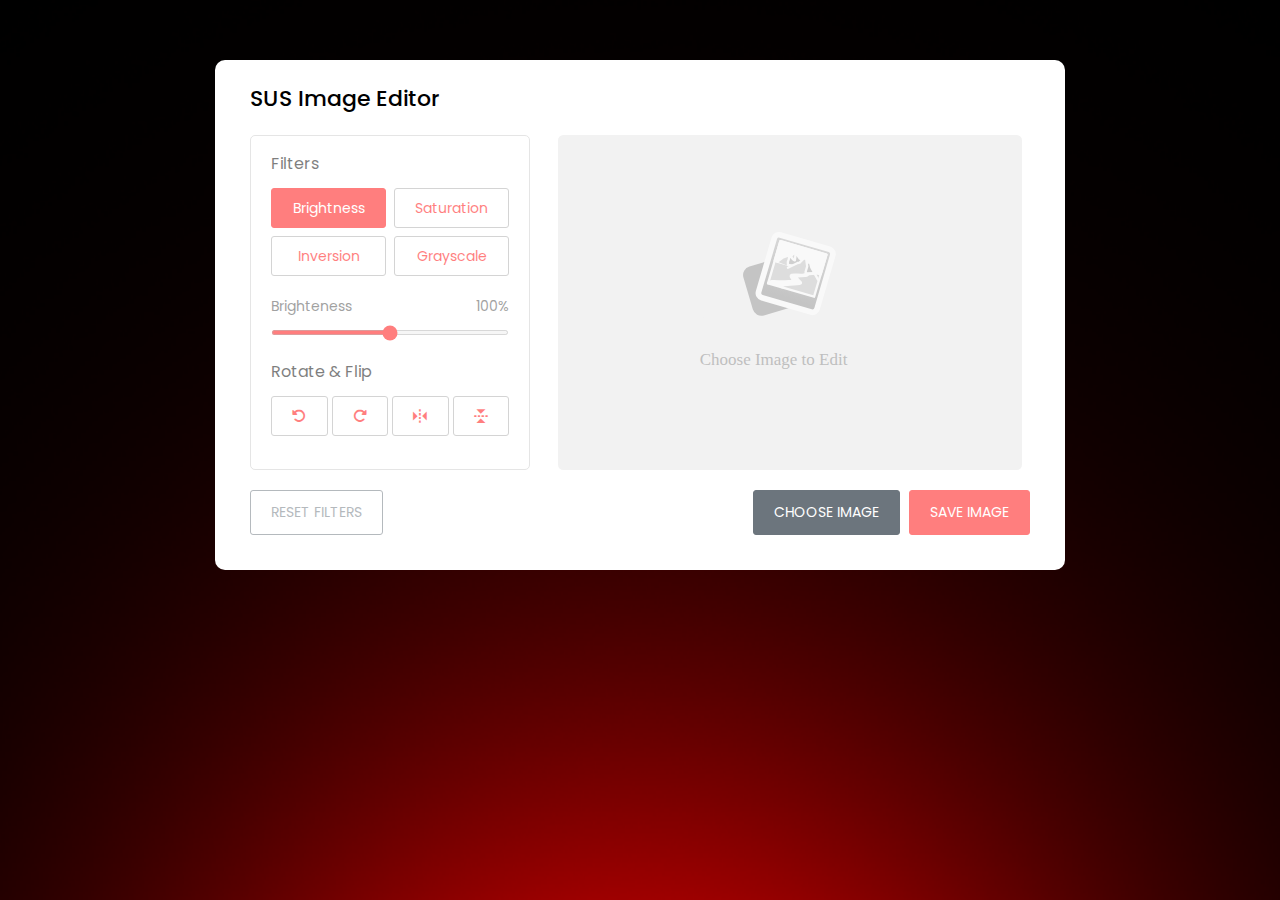
==== imageeditor.html @ a56a8dfc "Add files via upload" ====
<!DOCTYPE html>
<html lang="en" dir="ltr">
  <head>
    <meta charset="utf-8">
    <title>Image Editor</title>
    <link rel="stylesheet" href="style.css">
    <meta name="viewport" content="width=device-width, initial-scale=1.0">
    <link rel="stylesheet" href="https://unpkg.com/boxicons@2.1.2/css/boxicons.min.css">
    <link rel="stylesheet" href="https://cdnjs.cloudflare.com/ajax/libs/font-awesome/6.1.1/css/all.min.css"/>
  </head>
  <body>
    <div class="container disable">
        <h2>SUS Image Editor</h2>
        <div class="wrapper">
            <div class="editor-panel">
                <div class="filter">
                    <label class="title">Filters</label>
                    <div class="options">
                        <button id="brightness" class="active">Brightness</button>
                        <button id="saturation">Saturation</button>
                        <button id="inversion">Inversion</button>
                        <button id="grayscale">Grayscale</button>
                    </div>
                    <div class="slider">
                        <div class="filter-info">
                            <p class="name">Brighteness</p>
                            <p class="value">100%</p>
                        </div>
                        <input type="range" value="100" min="0" max="200">
                    </div>
                    
                </div>
                <div class="rotate">
                    <label class="title">Rotate & Flip</label>
                    <div class="options">
                        <button id="left"><i class="fa-solid fa-rotate-left"></i></button>
                        <button id="right"><i class="fa-solid fa-rotate-right"></i></button>
                        <button id="horizontal"><i class='bx bx-reflect-vertical'></i></button>
                        <button id="vertical"><i class='bx bx-reflect-horizontal' ></i></button>
                    </div>
                </div>
            </div>
            <div class="preview-img">
                <img src="image-placeholder.svg" alt="preview-img">
            </div>
        </div>
        <div class="controls">
            <button class="reset-filter">Reset Filters</button>
            <div class="row">
                <input type="file" class="file-input" accept="image/*" hidden>
                <button class="choose-img">Choose Image</button>
                <button class="save-img">Save Image</button>
            </div>
        </div>
    </div>

    <script src="script.js"></script>
    
  </body>
</html>
---- style.css ----
/* Import Google font - Poppins */
@import url('https://fonts.googleapis.com/css2?family=Poppins:wght@400;500;600&display=swap');
*{
  margin: 0;
  padding: 0;
  box-sizing: border-box;
  font-family: 'Poppins', sans-serif;
}
body{
  position: relative;
 top: 50px;
  padding: 10px;  
  background: url(bg_img.png) no-repeat;
  background-size: cover;
  align-items: center;
  justify-content: center;
  display: flex;
  font-family: sans-serif;
  animation: gradient 8s ease infinite;
  background-size: 100% 200%;
 
   
}
@keyframes gradient {
	0% {
		background-position: 0% 0%;
	}
	50% {
		background-position: 0% 50%;
	}
  }
.container{
  width: 850px;
  padding: 30px 35px 35px;
  background: #fff;
  border-radius: 10px;

  
}
.container:hover{
  box-shadow: 0 0px 40px red;
  transition: .25s;
}
.container.disable .editor-panel,
.container.disable .controls .reset-filter,
.container.disable .controls .save-img{
  opacity: 0.5;
  pointer-events: none;
}
.container h2{
  margin-top: -8px;
  font-size: 22px;
  font-weight: 500;
}
.container .wrapper{
  display: flex;
  margin: 20px 0;
  min-height: 335px;
}
.wrapper .editor-panel{
  padding: 15px 20px;
  width: 280px;
  border-radius: 5px;
  border: 1px solid #ccc;
}
.editor-panel .title{
  display: block;
  font-size: 16px;
  margin-bottom: 12px;
}
.editor-panel .options, .controls{
  display: flex;
  flex-wrap: wrap;
  justify-content: space-between;
}
.editor-panel button{
  outline: none;
  height: 40px;
  font-size: 14px;
  color: red;
  background: #fff;
  border-radius: 3px;
  margin-bottom: 8px;
  border: 1px solid #aaa;
}
.editor-panel .filter button{
  width: calc(100% / 2 - 4px);
}
.editor-panel button:hover{
  background: #f5f5f5;
}
.filter button.active{
  color: #fff;
  border-color: red;
  background: red;
}
.filter .slider{
  margin-top: 12px;
}
.filter .slider .filter-info{
  display: flex;
  color: #464646;
  font-size: 14px;
  justify-content: space-between;
}
.filter .slider input{
  width: 100%;
  height: 5px;
  accent-color: red;
}
.editor-panel .rotate{
  margin-top: 17px;
}
.editor-panel .rotate button{
  display: flex;
  align-items: center;
  justify-content: center;
  width: calc(100% / 4 - 3px);
}
.rotate .options button:nth-child(3),
.rotate .options button:nth-child(4){
  font-size: 18px;
}
.rotate .options button:active{
  color: #fff;
  background: red;
  border-color: red;
}
.wrapper .preview-img{
  flex-grow: 1;
  display: flex;
  overflow: hidden;
  margin-left: 20px;
  border-radius: 5px;
  align-items: center;
  justify-content: center;
}
.preview-img img{
  max-width: 490px;
  max-height: 335px;
  width: 100%;
  height: 100%;
  object-fit: contain;
}
.controls button{
  padding: 11px 20px;
  font-size: 14px;
  border-radius: 3px;
  outline: none;
  color: #fff;
  cursor: pointer;
  background: none;
  transition: all 0.3s ease;
  text-transform: uppercase;
}
.controls .reset-filter{
  color: #6C757D;
  border: 1px solid #6C757D;
}
.controls .reset-filter:hover{
  color: #fff;
  background: #6C757D;
}
.controls .choose-img{
  background: #6C757D;
  border: 1px solid #6C757D;
}
.controls .save-img{
  margin-left: 5px;
  background: red;
  border: 1px solid red;
}

@media screen and (max-width: 760px) {
  .container{
    padding: 25px;
  }
  .container .wrapper{
    flex-wrap: wrap-reverse;
  }
  .wrapper .editor-panel{
    width: 100%;
  }
  .wrapper .preview-img{
    width: 100%;
    margin: 0 0 15px;
  }
}

@media screen and (max-width: 500px) {
  .controls button{
    width: 100%;
    margin-bottom: 10px;
  }
  .controls .row{
    width: 100%;
  }
  .controls .row .save-img{
    margin-left: 0px;
  }
}
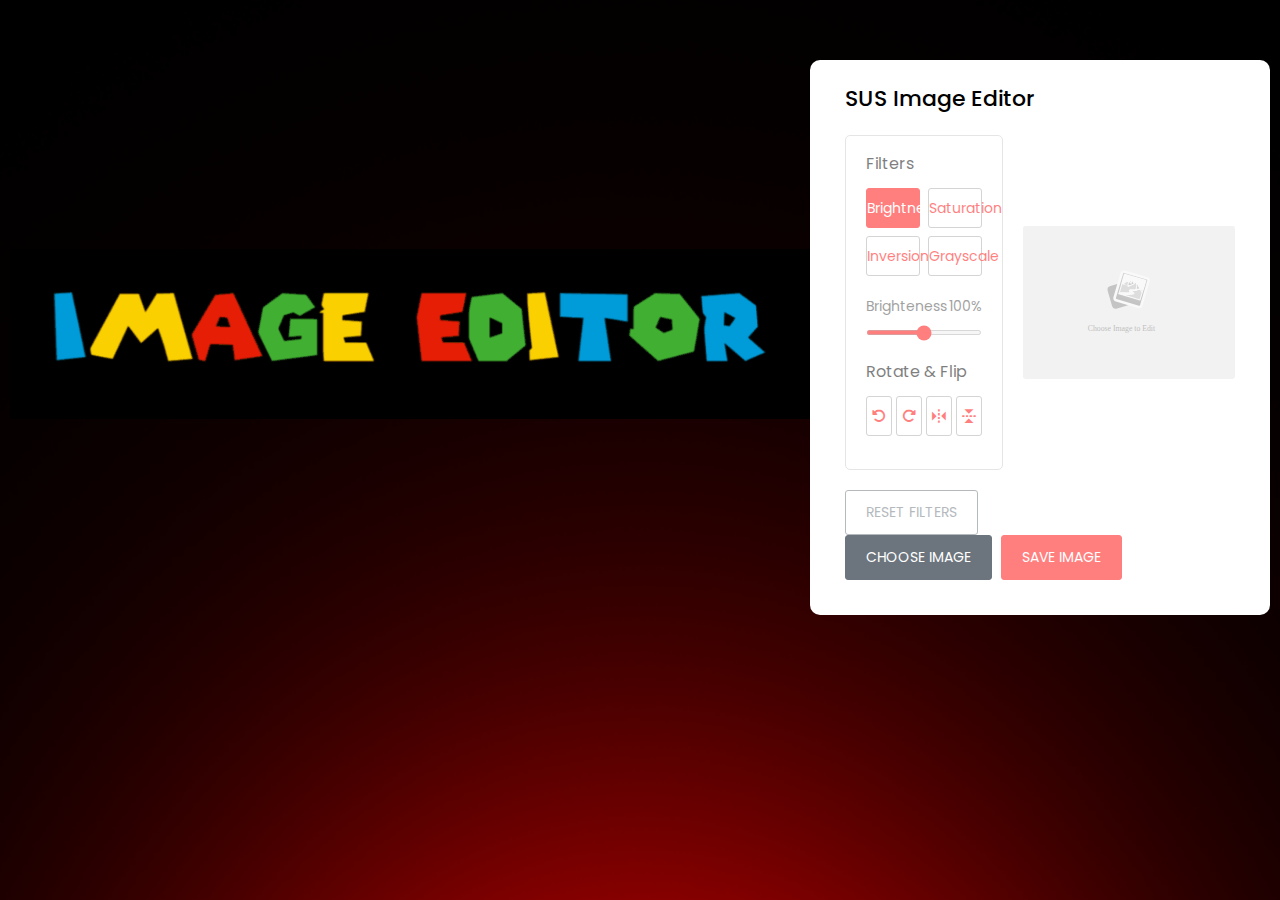
==== commit 944735e7: "New changes" ====
--- a/imageeditor.html
+++ b/imageeditor.html
@@ -9,6 +9,9 @@
     <link rel="stylesheet" href="https://cdnjs.cloudflare.com/ajax/libs/font-awesome/6.1.1/css/all.min.css"/>
   </head>
   <body>
+    <div class="showcase">
+		<img src="logo.gif">
+	</div>
     <div class="container disable">
         <h2>SUS Image Editor</h2>
         <div class="wrapper">
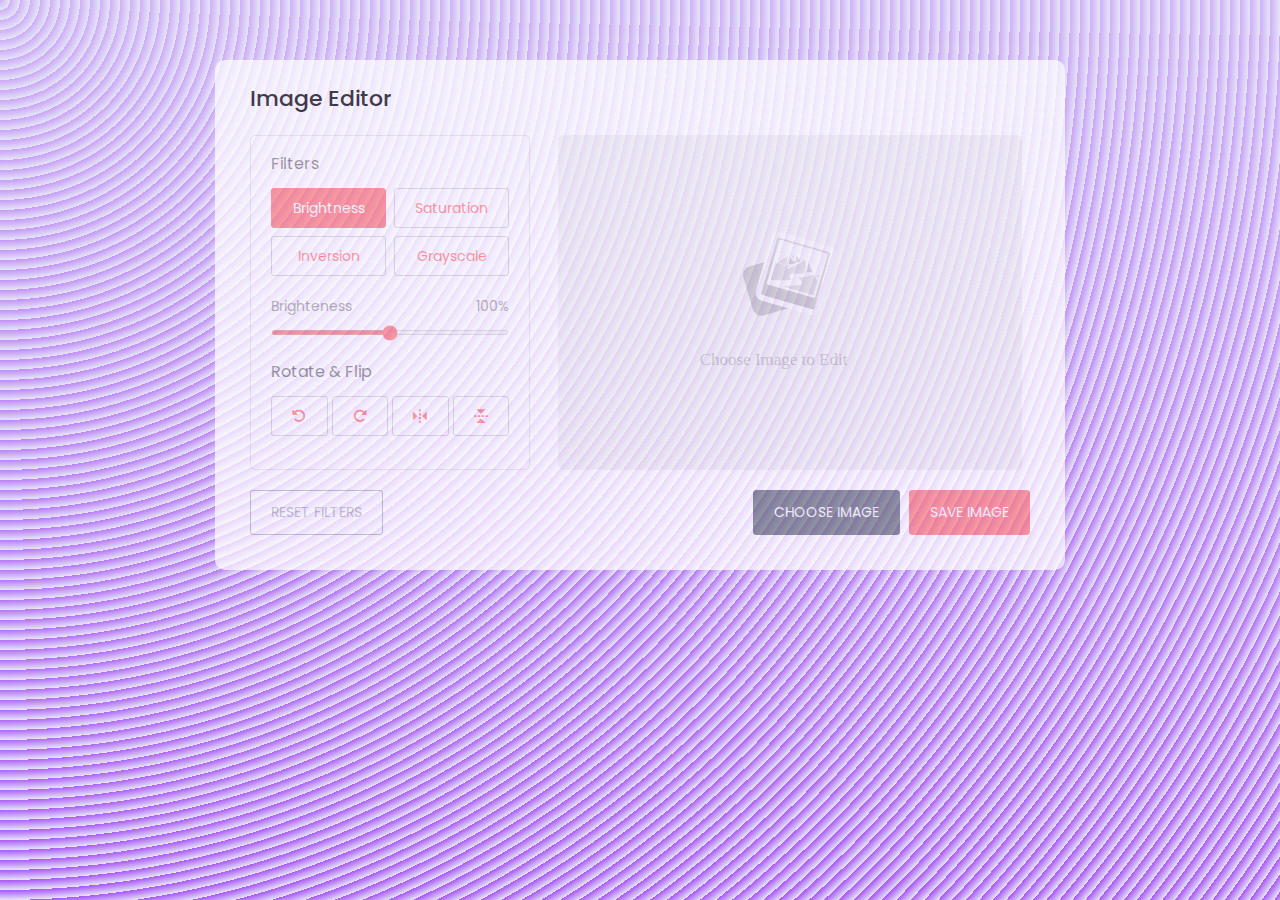
==== commit 3b3ab0c0: "newchanges" ====
--- a/imageeditor.html
+++ b/imageeditor.html
@@ -9,11 +9,8 @@
     <link rel="stylesheet" href="https://cdnjs.cloudflare.com/ajax/libs/font-awesome/6.1.1/css/all.min.css"/>
   </head>
   <body>
-    <div class="showcase">
-		<img src="logo.gif">
-	</div>
     <div class="container disable">
-        <h2>SUS Image Editor</h2>
+        <h2>Image Editor</h2>
         <div class="wrapper">
             <div class="editor-panel">
                 <div class="filter">
--- a/style.css
+++ b/style.css
@@ -1,16 +1,21 @@
 /* Import Google font - Poppins */
 @import url('https://fonts.googleapis.com/css2?family=Poppins:wght@400;500;600&display=swap');
-*{
+
+* {
   margin: 0;
   padding: 0;
   box-sizing: border-box;
   font-family: 'Poppins', sans-serif;
 }
-body{
+
+body {
+  background-color: #e5e5f7;
+  opacity: 0.7;
+  background-image: repeating-radial-gradient(circle at 0 0, transparent 0, #e5e5f7 10px), repeating-linear-gradient(#a245f755, #a245f7);
   position: relative;
- top: 50px;
-  padding: 10px;  
-  background: url(bg_img.png) no-repeat;
+  top: 50px;
+  padding: 10px;
+
   background-size: cover;
   align-items: center;
   justify-content: center;
@@ -18,62 +23,75 @@
   font-family: sans-serif;
   animation: gradient 8s ease infinite;
   background-size: 100% 200%;
- 
-   
-}
+
+
+}
+
 @keyframes gradient {
-	0% {
-		background-position: 0% 0%;
-	}
-	50% {
-		background-position: 0% 50%;
-	}
-  }
-.container{
+  0% {
+    background-position: 0% 0%;
+  }
+
+  50% {
+    background-position: 0% 50%;
+  }
+}
+
+
+.container {
   width: 850px;
   padding: 30px 35px 35px;
   background: #fff;
   border-radius: 10px;
 
-  
-}
-.container:hover{
+
+}
+
+.container:hover {
   box-shadow: 0 0px 40px red;
   transition: .25s;
 }
+
 .container.disable .editor-panel,
 .container.disable .controls .reset-filter,
-.container.disable .controls .save-img{
+.container.disable .controls .save-img {
   opacity: 0.5;
   pointer-events: none;
 }
-.container h2{
+
+.container h2 {
   margin-top: -8px;
   font-size: 22px;
   font-weight: 500;
 }
-.container .wrapper{
+
+.container .wrapper {
   display: flex;
   margin: 20px 0;
   min-height: 335px;
 }
-.wrapper .editor-panel{
+
+.wrapper .editor-panel {
   padding: 15px 20px;
   width: 280px;
   border-radius: 5px;
   border: 1px solid #ccc;
 }
-.editor-panel .title{
+
+.editor-panel .title {
   display: block;
   font-size: 16px;
   margin-bottom: 12px;
 }
-.editor-panel .options, .controls{
+
+.editor-panel .options,
+.controls {
   display: flex;
   flex-wrap: wrap;
   justify-content: space-between;
 }
-.editor-panel button{
+
+.editor-panel button {
   outline: none;
   height: 40px;
   font-size: 14px;
@@ -83,50 +101,61 @@
   margin-bottom: 8px;
   border: 1px solid #aaa;
 }
-.editor-panel .filter button{
+
+.editor-panel .filter button {
   width: calc(100% / 2 - 4px);
 }
-.editor-panel button:hover{
+
+.editor-panel button:hover {
   background: #f5f5f5;
 }
-.filter button.active{
+
+.filter button.active {
   color: #fff;
   border-color: red;
   background: red;
 }
-.filter .slider{
+
+.filter .slider {
   margin-top: 12px;
 }
-.filter .slider .filter-info{
+
+.filter .slider .filter-info {
   display: flex;
   color: #464646;
   font-size: 14px;
   justify-content: space-between;
 }
-.filter .slider input{
+
+.filter .slider input {
   width: 100%;
   height: 5px;
   accent-color: red;
 }
-.editor-panel .rotate{
+
+.editor-panel .rotate {
   margin-top: 17px;
 }
-.editor-panel .rotate button{
+
+.editor-panel .rotate button {
   display: flex;
   align-items: center;
   justify-content: center;
   width: calc(100% / 4 - 3px);
 }
+
 .rotate .options button:nth-child(3),
-.rotate .options button:nth-child(4){
+.rotate .options button:nth-child(4) {
   font-size: 18px;
 }
-.rotate .options button:active{
+
+.rotate .options button:active {
   color: #fff;
   background: red;
   border-color: red;
 }
-.wrapper .preview-img{
+
+.wrapper .preview-img {
   flex-grow: 1;
   display: flex;
   overflow: hidden;
@@ -135,14 +164,16 @@
   align-items: center;
   justify-content: center;
 }
-.preview-img img{
+
+.preview-img img {
   max-width: 490px;
   max-height: 335px;
   width: 100%;
   height: 100%;
   object-fit: contain;
 }
-.controls button{
+
+.controls button {
   padding: 11px 20px;
   font-size: 14px;
   border-radius: 3px;
@@ -153,49 +184,58 @@
   transition: all 0.3s ease;
   text-transform: uppercase;
 }
-.controls .reset-filter{
+
+.controls .reset-filter {
   color: #6C757D;
   border: 1px solid #6C757D;
 }
-.controls .reset-filter:hover{
+
+.controls .reset-filter:hover {
   color: #fff;
   background: #6C757D;
 }
-.controls .choose-img{
+
+.controls .choose-img {
   background: #6C757D;
   border: 1px solid #6C757D;
 }
-.controls .save-img{
+
+.controls .save-img {
   margin-left: 5px;
   background: red;
   border: 1px solid red;
 }
 
 @media screen and (max-width: 760px) {
-  .container{
+  .container {
     padding: 25px;
   }
-  .container .wrapper{
+
+  .container .wrapper {
     flex-wrap: wrap-reverse;
   }
-  .wrapper .editor-panel{
-    width: 100%;
-  }
-  .wrapper .preview-img{
+
+  .wrapper .editor-panel {
+    width: 100%;
+  }
+
+  .wrapper .preview-img {
     width: 100%;
     margin: 0 0 15px;
   }
 }
 
 @media screen and (max-width: 500px) {
-  .controls button{
+  .controls button {
     width: 100%;
     margin-bottom: 10px;
   }
-  .controls .row{
-    width: 100%;
-  }
-  .controls .row .save-img{
+
+  .controls .row {
+    width: 100%;
+  }
+
+  .controls .row .save-img {
     margin-left: 0px;
   }
 }